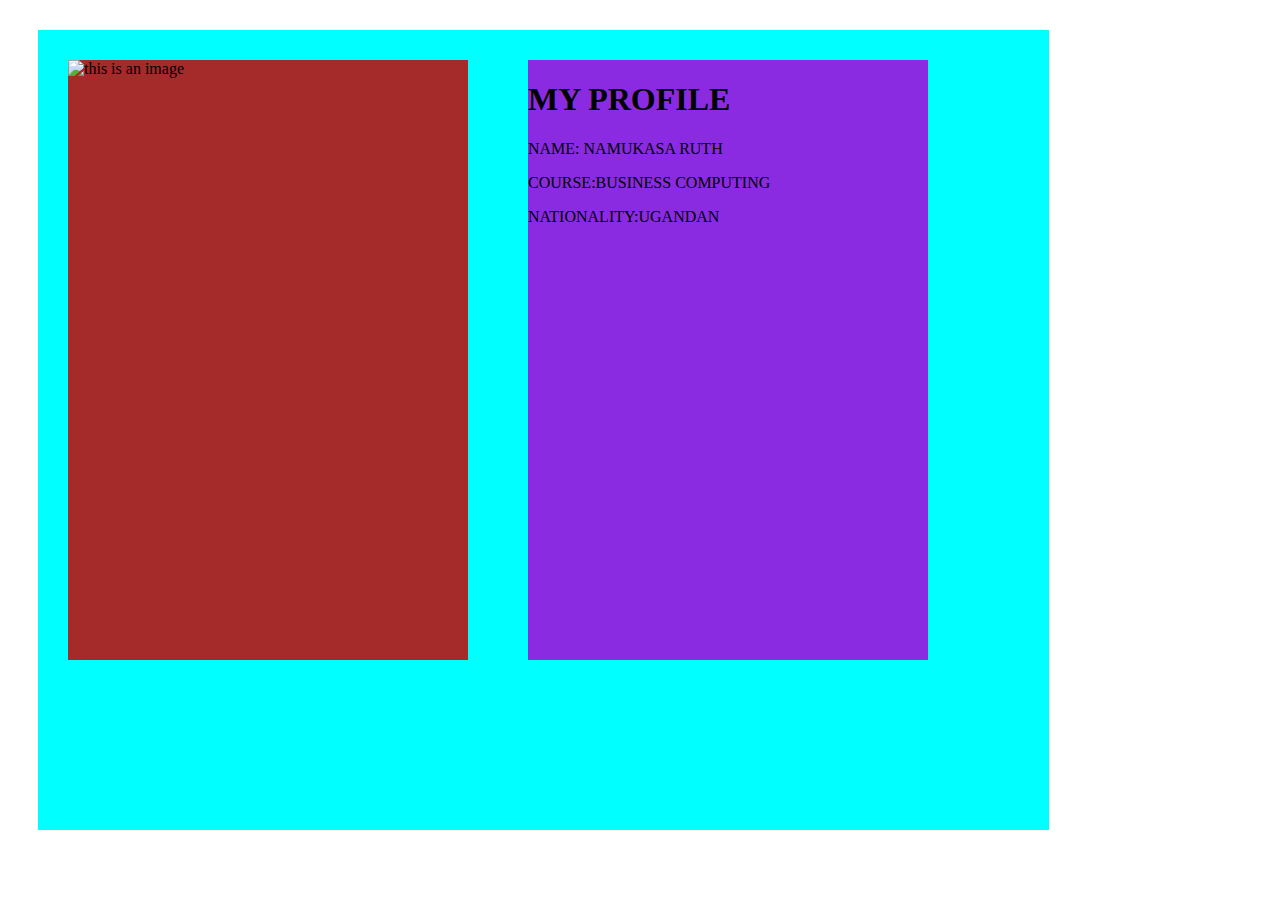
==== index.html @ c76eb380 "Create index.html" ====
<!DOCTYPE html>
<html lang="en">
<head>
    <meta charset="UTF-8">
    <meta http-equiv="X-UA-Compatible" content="IE=edge">
    <meta name="viewport" content="width=device-width, initial-scale=1.0">
    <title>HOME PAGE</title>
</head>
<style>
    .parentdiv{
        background-color: aqua;
        width: 80%;
        height: 800px;
        margin: 30px;
    }
    .childdivone{
        background-color: brown;
        width: 400px;
        height: 600px;
        float: left;
        margin: 30px;
    }
    .childdivtwo{
        background-color: blueviolet;
        width: 400px;
        height: 600px;
        float: left;
        margin: 30px;
        
    
    }

</style>
<body>
 <div class="parentdiv" >

    <div class="childdivone"><img src="PHOTO.jpg" width="40%" height="40%" alt="this is an image"></div>
    <div class="childdivtwo">
    <h1>MY PROFILE</h1>
    <P>NAME: NAMUKASA RUTH</P>
    <P>COURSE:BUSINESS COMPUTING</P>
    <P>NATIONALITY:UGANDAN</P>
    </div>
 </div>  
</body>
</html>
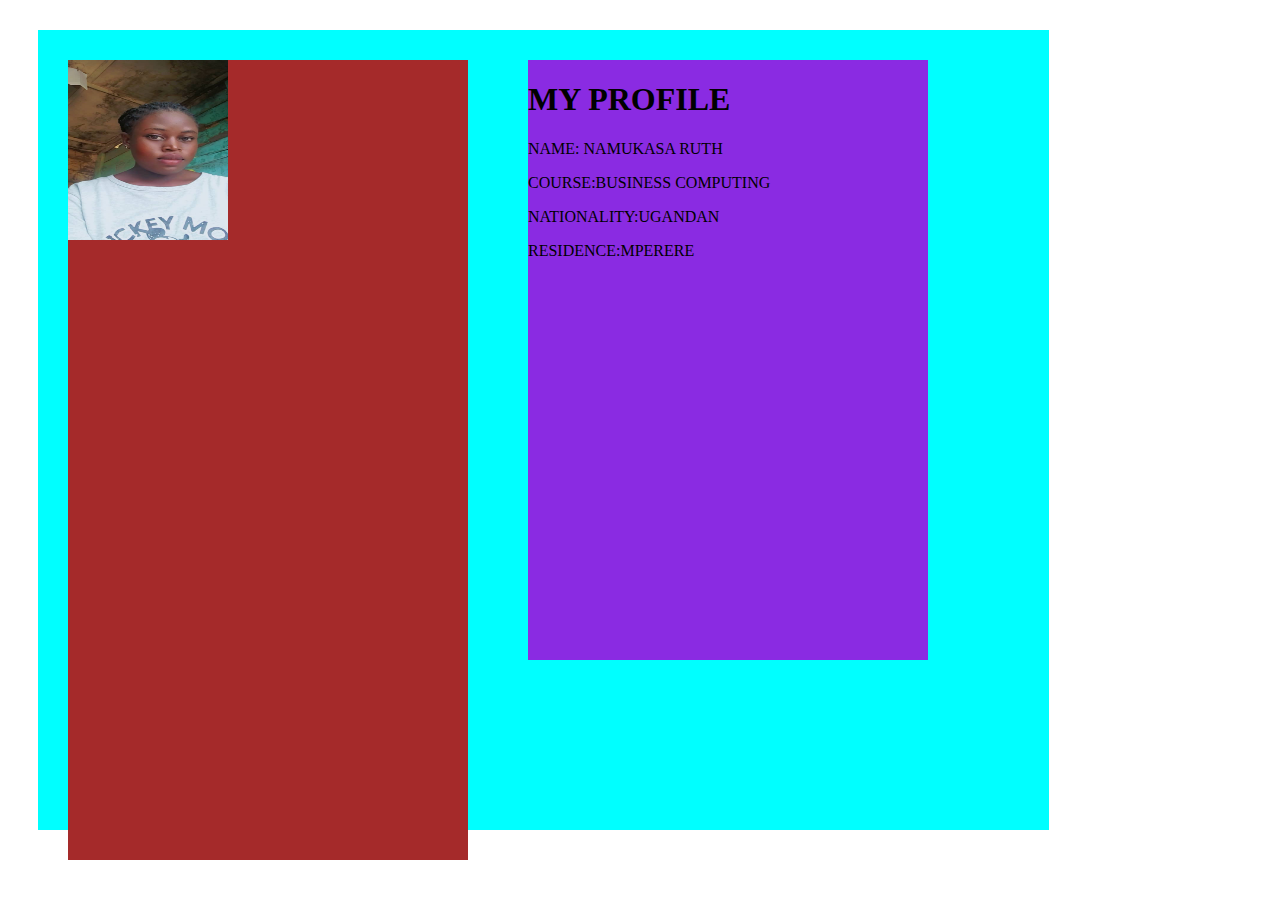
==== commit b5d8ffcf: "Update index.html" ====
--- a/index.html
+++ b/index.html
@@ -19,6 +19,7 @@
         height: 600px;
         float: left;
         margin: 30px;
+        padding-bottom: 200px;
     }
     .childdivtwo{
         background-color: blueviolet;
@@ -34,12 +35,13 @@
 <body>
  <div class="parentdiv" >
 
-    <div class="childdivone"><img src="PHOTO.jpg" width="40%" height="40%" alt="this is an image"></div>
+    <div class="childdivone"><img src="PHOTO.jpg" width="40%" height="30%" alt="this is an image"></div>
     <div class="childdivtwo">
     <h1>MY PROFILE</h1>
     <P>NAME: NAMUKASA RUTH</P>
     <P>COURSE:BUSINESS COMPUTING</P>
     <P>NATIONALITY:UGANDAN</P>
+    <p>RESIDENCE:MPERERE</p>
     </div>
  </div>  
 </body>
